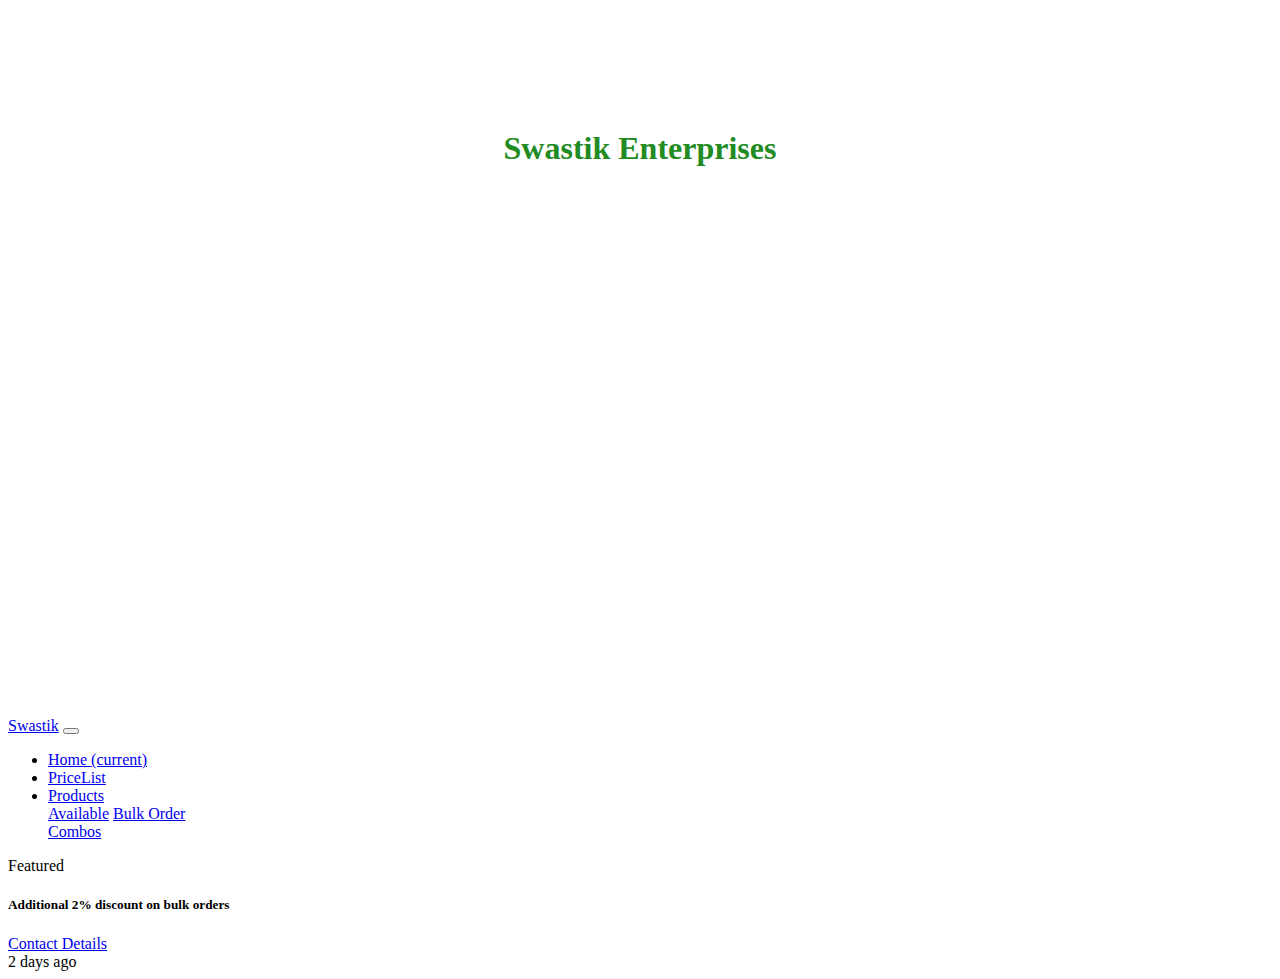
==== index.html @ 1acf169c "Add files via upload" ====
<html lang="en">
  <head>

    <style>

    h1{

   padding-top: 100px;



    }


   #navbar{


   padding-top: 100px;



   }


    </style>
    <meta charset="utf-8">
    <meta name="viewport" content="width=device-width, initial-scale=1, shrink-to-fit=no">



    <link rel="stylesheet" href="main.css">
    <link rel="stylesheet" href="https://stackpath.bootstrapcdn.com/bootstrap/4.5.0/css/bootstrap.min.css" integrity="sha384-9aIt2nRpC12Uk9gS9baDl411NQApFmC26EwAOH8WgZl5MYYxFfc+NcPb1dKGj7Sk" crossorigin="anonymous">
    <script src="main.js"></script>

  <title>Swastik Enterprises</title>
  </head>
  <body>


    <h1><center>Swastik Enterprises</center></h1>
  <nav class="navbar navbar-expand-lg navbar-light bg-light" id="navbar">
  <a class="navbar-brand" href="#" id="text">Swastik</a>
  <button class="navbar-toggler" type="button" data-toggle="collapse" data-target="#navbarSupportedContent" aria-controls="navbarSupportedContent" aria-expanded="false" aria-label="Toggle navigation">
    <span class="navbar-toggler-icon"></span>
  </button>

  <div class="collapse navbar-collapse" id="navbarSupportedContent">
    <ul class="navbar-nav mr-auto">
      <li class="nav-item active">
        <a class="nav-link" href="#">Home <span class="sr-only">(current)</span></a>
      </li>
      <li class="nav-item">
        <a class="nav-link" href="#">PriceList</a>
      </li>
      <li class="nav-item dropdown">
        <a class="nav-link dropdown-toggle" href="#" id="navbarDropdown" role="button" data-toggle="dropdown" aria-haspopup="true" aria-expanded="false">
          Products
        </a>
        <div class="dropdown-menu" aria-labelledby="navbarDropdown">

          <a class="dropdown-item" href="product.html">Available</a>
          <a class="dropdown-item" href="#">Bulk Order</a>
          <div class="dropdown-divider"></div>
          <a class="dropdown-item" href="#">Combos</a>
        </div>
      </li>

    </ul>

  </div>
</nav>

<div class="card text-center">
  <div class="card-header">
    Featured
  </div>
  <div class="card-body">
    <h5 class="card-title">Additional 2% discount on bulk orders</h5>
    <p class="card-text"></p>
    <p class="card-text"></p>
    <p class="card-text"></p>
    <a href="contact.html" class="btn btn-primary">Contact Details</a>
  </div>
  <div class="card-footer text-muted">
    2 days ago
  </div>
</div>










<script src="https://code.jquery.com/jquery-3.5.1.slim.min.js" integrity="sha384-DfXdz2htPH0lsSSs5nCTpuj/zy4C+OGpamoFVy38MVBnE+IbbVYUew+OrCXaRkfj" crossorigin="anonymous"></script>
<script src="https://cdn.jsdelivr.net/npm/popper.js@1.16.0/dist/umd/popper.min.js" integrity="sha384-Q6E9RHvbIyZFJoft+2mJbHaEWldlvI9IOYy5n3zV9zzTtmI3UksdQRVvoxMfooAo" crossorigin="anonymous"></script>
<script src="https://stackpath.bootstrapcdn.com/bootstrap/4.5.0/js/bootstrap.min.js" integrity="sha384-OgVRvuATP1z7JjHLkuOU7Xw704+h835Lr+6QL9UvYjZE3Ipu6Tp75j7Bh/kR0JKI" crossorigin="anonymous"></script>



</body>
</html>
---- main.css ----
h1{
text-align: center;
padding-bottom: 50px;
padding-top: 100px;
margin: 30px 0 400px;
color: forestgreen;
}

#myVideo {
  position: fixed;
  right: 0;
  bottom: 0;
  min-width: 100%;
  min-height: 100%;
}

/* Add some content at the bottom of the video/page */
.content {
  position: fixed;
  bottom: 0;
  background: rgba(0, 0, 0, 0.5);
  color: #f1f1f1;
  width: 100%;
  padding: 20px;
}

/* Style the button used to pause/play the video */
#myBtn {
  width: 200px;
  font-size: 18px;
  padding: 10px;
  border: none;
  background: #000;
  color: #fff;
  cursor: pointer;
}

#myBtn:hover {
  background: #ddd;
  color: black;
}
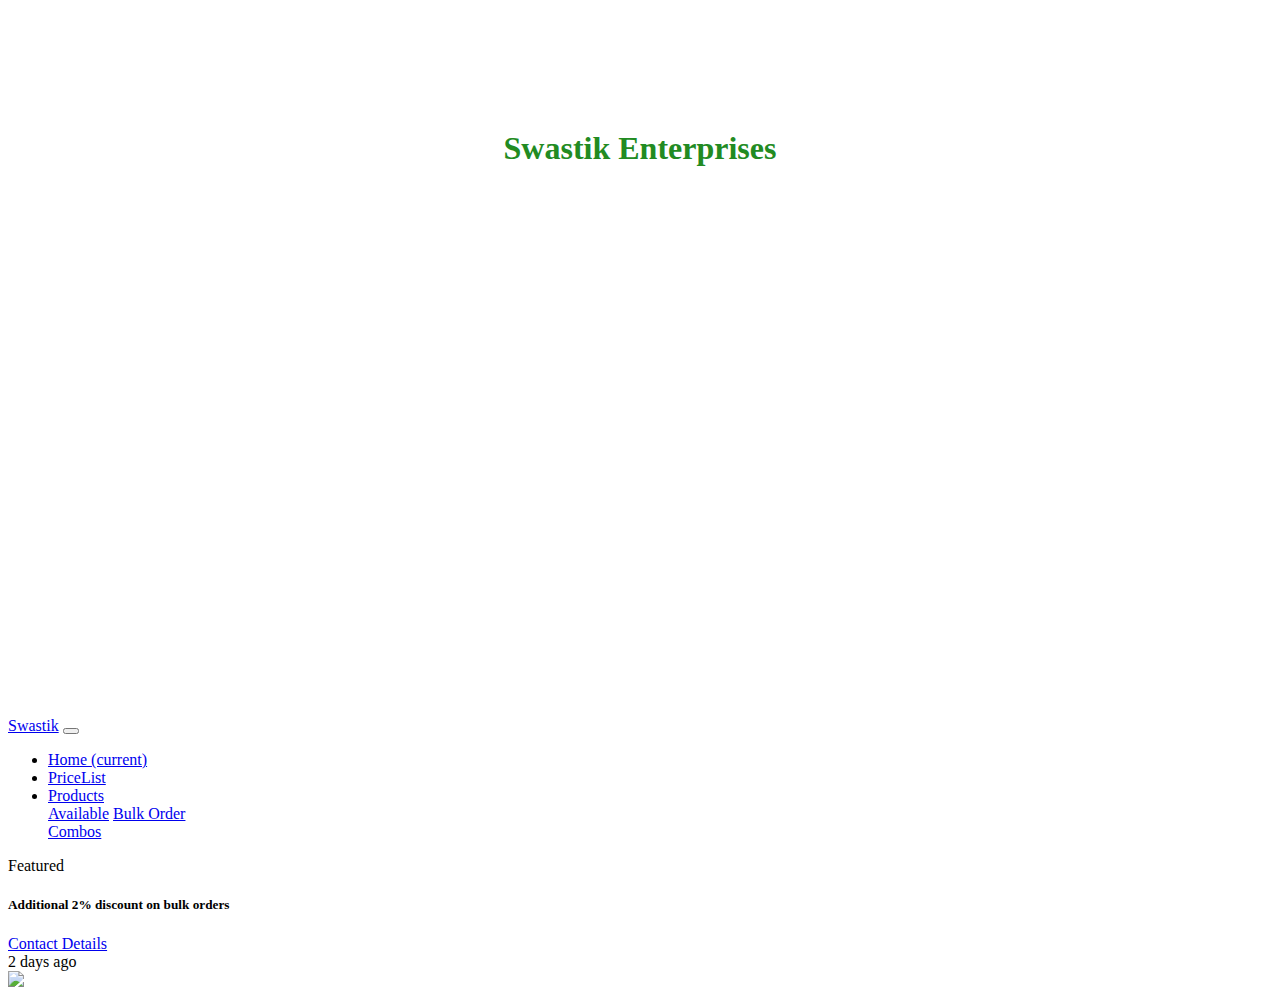
==== commit e7062ddb: "Update index.html" ====
--- a/index.html
+++ b/index.html
@@ -91,7 +91,7 @@
 
 
 
-
+<div class='pm-button'><a href='https://www.payumoney.com/paybypayumoney/#/8B9E7BC2B9DF97AB40924DD6455388B0'><img src='https://www.payumoney.com/media/images/payby_payumoney/new_buttons/21.png' /></a></div> 
 
 
 
@@ -102,4 +102,4 @@
 
 
 </body>
-</html>+</html>
